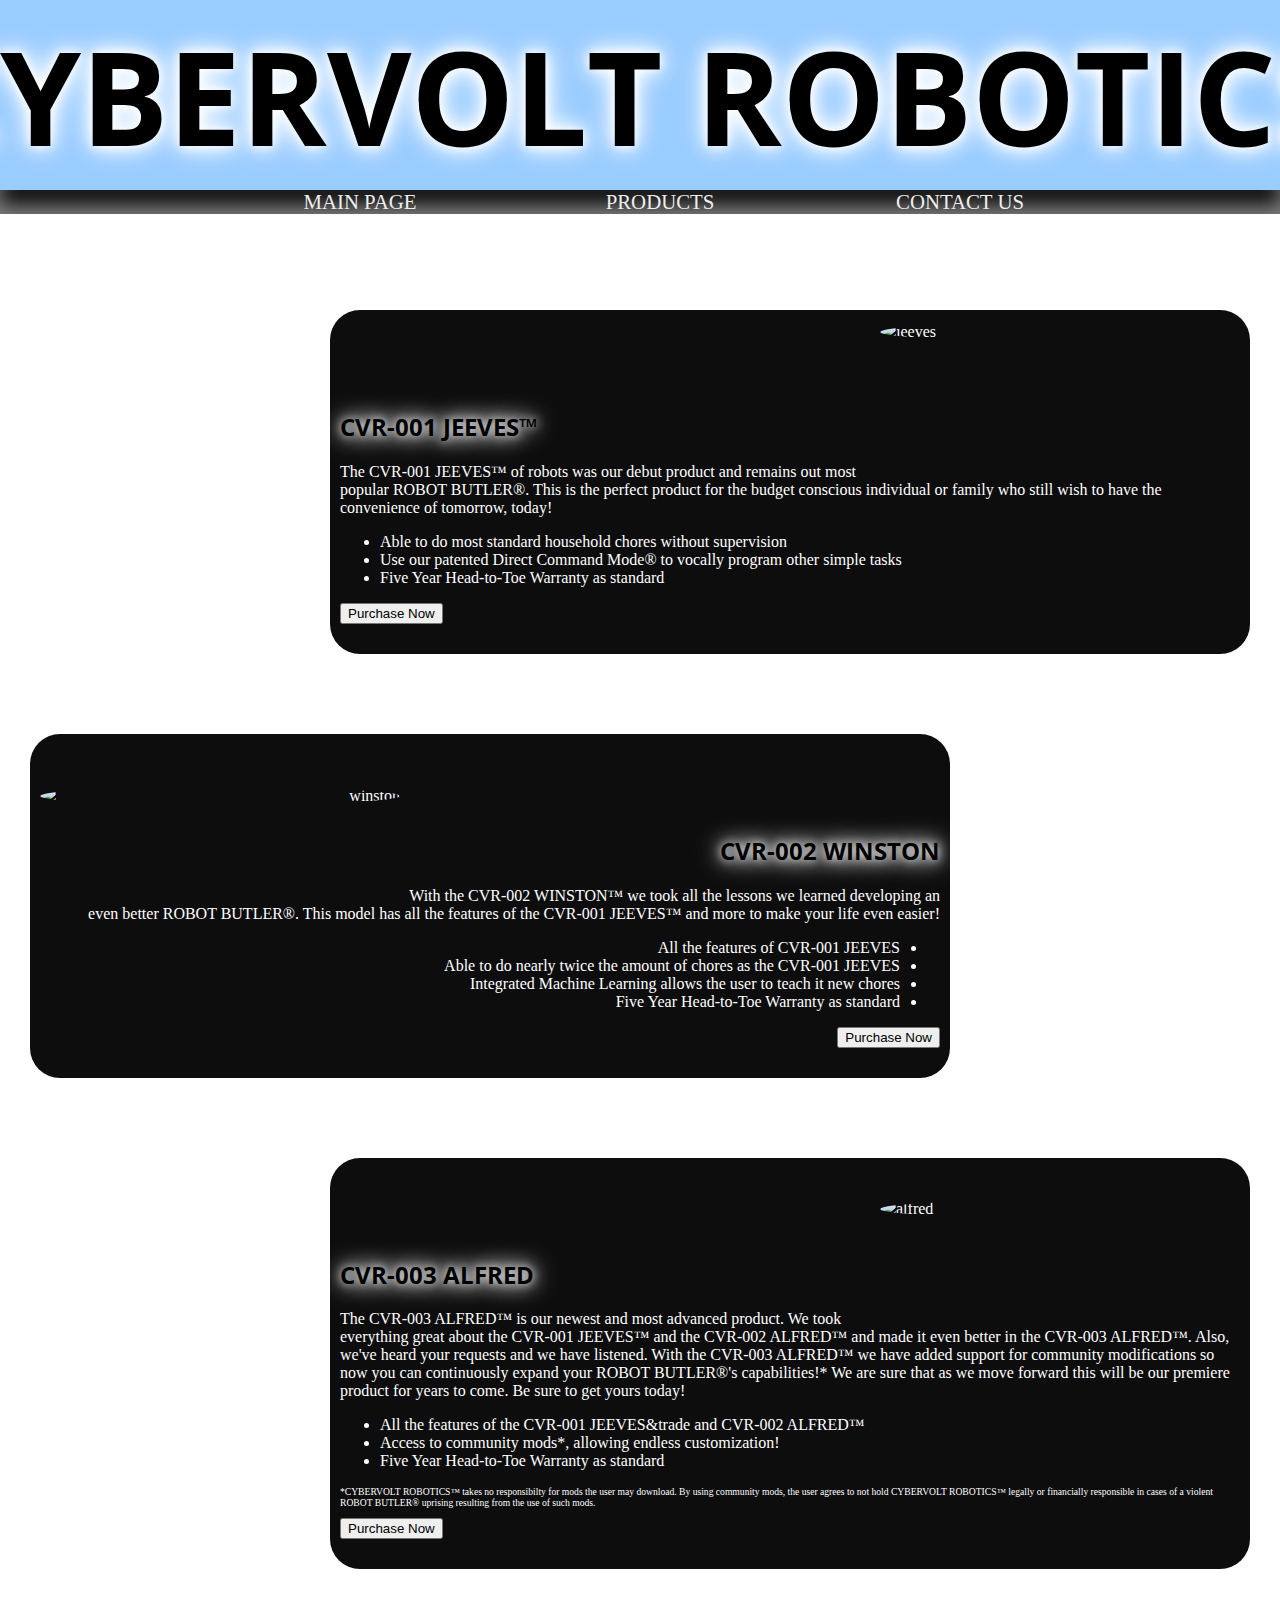
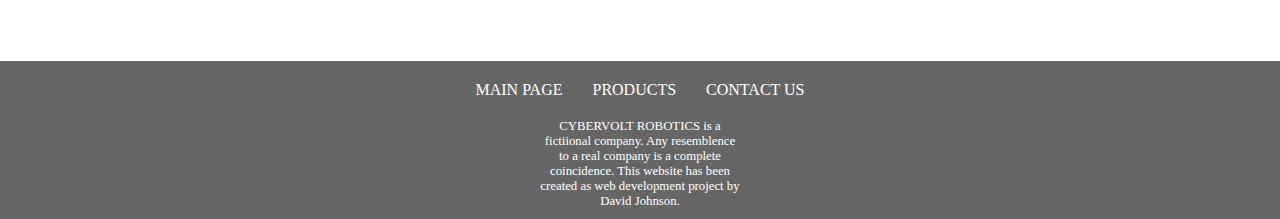
==== products.html @ 0d98b797 "Add files via upload" ====
<!--------f-----------

    Name: David Johnson
    Date: Dec 6th, 2023
    Description:  Products page. Very similar to the main page.
	
--------------------->

<!DOCTYPE html>
<html lang="en">
<head>
	<meta charset="utf-8">
	<meta name="viewport" content="width=device-width, initial-scale=1">
	<title>PRODUCTS</title>
		<link rel="stylesheet" href="styles.css" />
	<link rel="preconnect" href="https://fonts.googleapis.com">
	<link rel="preconnect" href="https://fonts.gstatic.com" crossorigin>
	<link href="https://fonts.googleapis.com/css2?family=Open+Sans:wght@300&display=swap" rel="stylesheet"> 
</head>
<body>
	<header>
		<div id="head">
			<h1>CYBERVOLT ROBOTICS</h1>
			<p>&trade;</p>
		</div>
		<nav id="navbar" aria-label="navigation bar">
			<ul>
				<li><a href="index.html">MAIN PAGE</a></li>
				<li><a href="products.html">PRODUCTS</a></li>
				<li><a href="contact.html">CONTACT US</a></li>
			</ul>
		</nav>
	</header>
	<main>
		<div id="jeeves">
			<h2 class="intro">CVR-001 JEEVES&trade;</h2>
			<image src="images/jeeves.jpg" alt="jeeves">
			<p>The CVR-001 JEEVES&trade; of robots was our debut product and remains out most popular ROBOT BUTLER&reg;. This is the perfect product for the budget conscious individual or family who still wish to have the convenience of tomorrow, today!</p>
			<ul>
				<li>Able to do most standard household chores without supervision</li>
				<li>Use our patented Direct Command Mode&reg; to vocally program other simple tasks</li>
				<li>Five Year Head-to-Toe Warranty as standard</li>
			</ul>
			<button type="button" alt="Purchase Now">Purchase Now</button>
		</div>
		<div id="winston">
			<h2 class="intro">CVR-002 WINSTON</h2>
			<image src="images/winston.jpg" alt="winston">
			<p>With the CVR-002 WINSTON&trade; we took all the lessons we learned developing an even better ROBOT BUTLER&reg;.  This model has all the features of the CVR-001 JEEVES&trade; and more to make your life even easier!</p>
			<ul>
				<li>All the features of CVR-001 JEEVES</li>
				<li>Able to do nearly twice the amount of chores as the CVR-001 JEEVES</li>
				<li>Integrated Machine Learning allows the user to teach it new chores</li>
				<li>Five Year Head-to-Toe Warranty as standard</li>
			</ul>
			<button type="button" alt="Purchase Now">Purchase Now</button>
		</div>
		<div id="alfred">
			<h2 class="intro">CVR-003 ALFRED</h2>
			<image src="images/alfred.jpg" alt="alfred">
			<p>The CVR-003 ALFRED&trade; is our newest and most advanced product. We took everything great about the CVR-001 JEEVES&trade; and the CVR-002 ALFRED&trade; and made it even better in the CVR-003 ALFRED&trade;. Also, we've heard your requests and we have listened. With the CVR-003 ALFRED&trade; we have added support for community modifications so now you can continuously expand your ROBOT BUTLER&reg;'s capabilities!* We are sure that as we move forward this will be our premiere product for years to come. Be sure to get yours today!</p>
			<ul>
				<li>All the features of the CVR-001 JEEVES&trade and CVR-002 ALFRED&trade;</li>
				<li>Access to community mods*, allowing endless customization!</li>
				<li>Five Year Head-to-Toe Warranty as standard</li>
			</ul>
			<p id="fineprint">*CYBERVOLT ROBOTICS&trade; takes no responsibilty for mods the user may download. By using community mods, the user agrees to not hold CYBERVOLT ROBOTICS&trade; legally or financially responsible in cases of a violent ROBOT BUTLER&reg; uprising resulting from the use of such mods.</p>
			<button type="button" alt="Purchase Now">Purchase Now</button>
		</div>
	</main>
	<footer>
		<nav>
			<ul>
				<li><a href="index.html">MAIN PAGE</a></li>
				<li><a href="products.html">PRODUCTS</a></li>
				<li><a href="contact.html">CONTACT US</a></li>
			</ul>
		</nav>
		<p>CYBERVOLT ROBOTICS is a fictiional company. Any resemblence to a real company is a complete coincidence. This website has been created as web development project by David Johnson.</p>
	</footer>
</body>
</html>
---- styles.css ----
/********f************
    
    Project 4
    Name:  Dave Johnson
    Date: Dec 6th, 2023
    Description:  My .css file for project 4. All images used are from https://pixabay.com/ under
    creative commons license.  Dhurjati from google fonts was used for most titles and for the company
    name.


*********************/
/*#head is the label for the title of the company and the image background on every page.
I used nowrap to make sure the image and title looked the same at all window sizes. I used
text-shadow to give the text a neon white effect, and then set the actual text to black
to highlight the neon effect.*/
#head {
	background-image: url('images/headerbg.jpg');
	background-size: cover;

	height: 190px;
	width: 100%;
	align-content: center;
	background-color: #99CCFF;
	display: flex;
  	justify-content: center;
  	align-items: center;
}

#head h1 {
	font-family: 'Open Sans', sans-serif;
	font-size: 130px;
    text-shadow: 0 0 10px white, 0 0 20px white, 0 0 30px white;
    white-space: nowrap;
}

#head p {
	position: relative;
	top: -40px;
}
/*#navbar is the for the navbar just below the company title and background. The nav bar has a
slight neon effect thanks to the box shadow.  I used position: so it would be there would be no 
gap between it and the company title/background. Finally, I created a hover effect that turns
the background of the link white, rounded the border with border-radius, and used box-shadow
to once again create a neon white border.*/
#navbar {
    position: relative;
    top: -16px;
    background-color: black;
    box-shadow: inset 0 -10px 20px rgba(255, 255, 255, 0.5);
}

#navbar ul {
	display: flex;
	list-style-type: none;
	align-content: center;
	justify-content: center;
}

#navbar ul li {
	margin: 0px 50px;
	font-size: 130%;
	width: 200px;
	text-align: center;
}

#navbar ul li a {
	text-decoration: none;
	color: #eeeeee;
}

#navbar ul li:hover, #navbar ul li a:focus {
		background-color: black;
		border-radius: 30px;
		box-shadow: 0 0 10px rgba(255, 255, 255, 0.5), 0 0 20px rgba(255, 255, 255, 0.5), 0 0 30px rgba(255, 255, 255, 0.5);
}

/*I want a uniform look between all three pages, so I set the body tag directly to have a
background image.  I set it to fixed so that it stays in place as the user scrolls up and down.*/
body {
	background: url('images/background.jpg');
	background-repeat: no-repeat;
	background-size: cover;
	background-attachment: fixed;
	padding: 0px;
	margin: 0px;

}

/*Below are the ID's for the main title, and the three different content boxes on the main page.
While I possibly could used a class or two to gain the same effect, I wanted each box to be
customizable, especially in regards to the image placement in each box.  Once again, I used
box-shadow so that the border would have a neon white look.*/
#maintitle {
    width: 900px;
    background-color: rgba(0, 0, 0, 0.95);
    border-radius: 30px;
    border: 0;
    margin: 80px auto;
    padding: 10px;
    box-shadow: 0 0 10px rgba(255, 255, 255, 0.5), 0 0 20px rgba(255, 255, 255, 0.5), 0 0 30px rgba(255, 255, 255, 0.5);
    color: black;
    text-align: center;
    font-family: 'Open Sans', sans-serif;
    text-shadow: 0 0 10px white, 0 0 20px white, 0 0 30px white;
    font-size: 150%;
}

/*The three main content boxes on the main page. I chose to offset them to create a more
dynamic look for the website, as it did not look "right" while lined up in a column.*/

#mainwho {
    width: 900px;
    background-color: rgba(0, 0, 0, 0.95);
    border-radius: 30px;
    border: 0;
    margin: 80px auto;
    padding: 80px 10px 30px 10px;
    box-shadow: 0 0 10px rgba(255, 255, 255, 0.5), 0 0 20px rgba(255, 255, 255, 0.5), 0 0 30px rgba(255, 255, 255, 0.5);
    color: white;
	position: relative;
    left: 150px;
}

#mainwho img {
	border-radius: 50%;
	width: 30%;
	float: right;
	position: relative;
	top: -140px;
}

#mainhistory {
    width: 900px;
    background-color: rgba(0, 0, 0, 0.95);
    border-radius: 30px;
    border: 0;
    margin: 80px auto;
    padding: 80px 10px 30px 10px;
    box-shadow: 0 0 10px rgba(255, 255, 255, 0.5), 0 0 20px rgba(255, 255, 255, 0.5), 0 0 30px rgba(255, 255, 255, 0.5);
    color: white;
    text-align: right;
    position: relative;
    right: 150px;
}

#mainhistory img {
	border-radius: 50%;
	width: 40%;
	float: left;
	position: relative;
	top: -130px;
}


#employment {
    width: 900px;
    background-color: rgba(0, 0, 0, 0.95);
    border-radius: 30px;
    border: 0;
    margin: 80px auto;
    padding: 80px 10px 30px 10px;
    box-shadow: 0 0 10px rgba(255, 255, 255, 0.5), 0 0 20px rgba(255, 255, 255, 0.5), 0 0 30px rgba(255, 255, 255, 0.5);
    color: white;
    position: relative;
    left: 150px;
}

#employment img {
	border-radius: 50%;
	width: 40%;
	float: right;
	position: relative;
	top: -140px;
}

.intro {
	font-family: 'Open Sans', sans-serif;
    text-shadow: 0 0 10px white, 0 0 20px white, 0 0 30px white;
    font-size: 150%;
    color: black;
}

/*These content boxes are extremely similar to the content boxes on the main page. I probably
could have gotten away with reusing them, but once again, I wanted easy cusomization on where
each image is placed so I created individual boxes instead. Just like on the main page, I
chose to offset these boxes from each other for a more dynamic look.*/

#jeeves {
    width: 900px;
    background-color: rgba(0, 0, 0, 0.95);
    border-radius: 30px;
    border: 0;
    margin: 80px auto;
    padding: 80px 10px 30px 10px;
    box-shadow: 0 0 10px rgba(255, 255, 255, 0.5), 0 0 20px rgba(255, 255, 255, 0.5), 0 0 30px rgba(255, 255, 255, 0.5);
    color: white;
	position: relative;
    left: 150px;
}

#jeeves img {
	border-radius: 50%;
	width: 40%;
	float: right;
	position: relative;
	top: -140px;
}

#winston {
	width: 900px;
    background-color: rgba(0, 0, 0, 0.95);
    border-radius: 30px;
    border: 0;
    margin: 80px auto;
    padding: 80px 10px 30px 10px;
    box-shadow: 0 0 10px rgba(255, 255, 255, 0.5), 0 0 20px rgba(255, 255, 255, 0.5), 0 0 30px rgba(255, 255, 255, 0.5);
    color: white;
    text-align: right;
    position: relative;
    right: 150px;
}

#winston ul {
    direction: rtl; /* Set the direction to right-to-left */
}

#winston img {
	border-radius: 50%;
	width: 40%;
	float: left;
	position: relative;
	top: -100px;
}


#alfred {
    width: 900px;
    background-color: rgba(0, 0, 0, 0.95);
    border-radius: 30px;
    border: 0;
    margin: 80px auto;
    padding: 80px 10px 30px 10px;
    box-shadow: 0 0 10px rgba(255, 255, 255, 0.5), 0 0 20px rgba(255, 255, 255, 0.5), 0 0 30px rgba(255, 255, 255, 0.5);
    color: white;
	position: relative;
    left: 150px;
}

#alfred img {
	border-radius: 50%;
	width: 40%;
	float: right;
	position: relative;
	top: -110px;
}

#fineprint {
	font-size: 60%;
}

/*The main contact us content box. Because there's just one content box, it is centered
on the screen.*/
#contactus {
    width: 900px;
    background-color: rgba(0, 0, 0, 0.95);
    border-radius: 30px;
    border: 0;
    margin: 80px auto;
    padding: 80px 10px 30px 10px;
    box-shadow: 0 0 10px rgba(255, 255, 255, 0.5), 0 0 20px rgba(255, 255, 255, 0.5), 0 0 30px rgba(255, 255, 255, 0.5);
    color: white;
    text-align: left;
}

#contacttitle {
	font-family: 'Open Sans', sans-serif;
    text-shadow: 0 0 10px white, 0 0 20px white, 0 0 30px white;
    font-size: 250%;
    color: black;
}
/*This is to get rid of the default fieldset border*/
#contactus fieldset {
    border: none; 
    padding: 0;
}

#contactus ul {
    list-style-type: none;
    padding: 0;
    margin: 0;
}

#contactus li {
    margin-bottom: 20px;
}

#comment {
    width: 500px;
}

#contactus label {
    display: block;
    margin-bottom: 5px;
}
/*To center the buttons on the content box*/
.center {
    text-align: center;
    margin-top: 20px;
}

.center button {
    margin: 0 10px;
}

.contacterror {
    color: red;
}

/*Because we want the look of the footer to be uniform on every page, I modify the look of it
directly.  To make the page look similar to other corporate pages I've seen, I changed the footer
so that it has a distinct look compared to the rest of the page. The entire footer is a gray box
that comes from the bottome of the page and has plain white text.*/
footer {
    background-color: #666;
    text-align: center;
    color: #fff;
    position: relative;
    top: 12px;
    margin: 0px;
    align-content: center;
}

footer nav ul {
    display: flex;
    list-style-type: none;
    justify-content: center;
    align-items: center;
    width: 100%;
    margin: 0;
    padding: 20px 0;
}

footer nav ul li {
    margin: 0 15px;
    padding: 0;
    display: flex;
    align-items: center;
}

footer nav ul li a {
    text-decoration: none;
    color: #fff;
}

footer p {
    width: 200px;
    font-size: 80%;
 	margin: auto;
    padding-bottom: 10px;
}
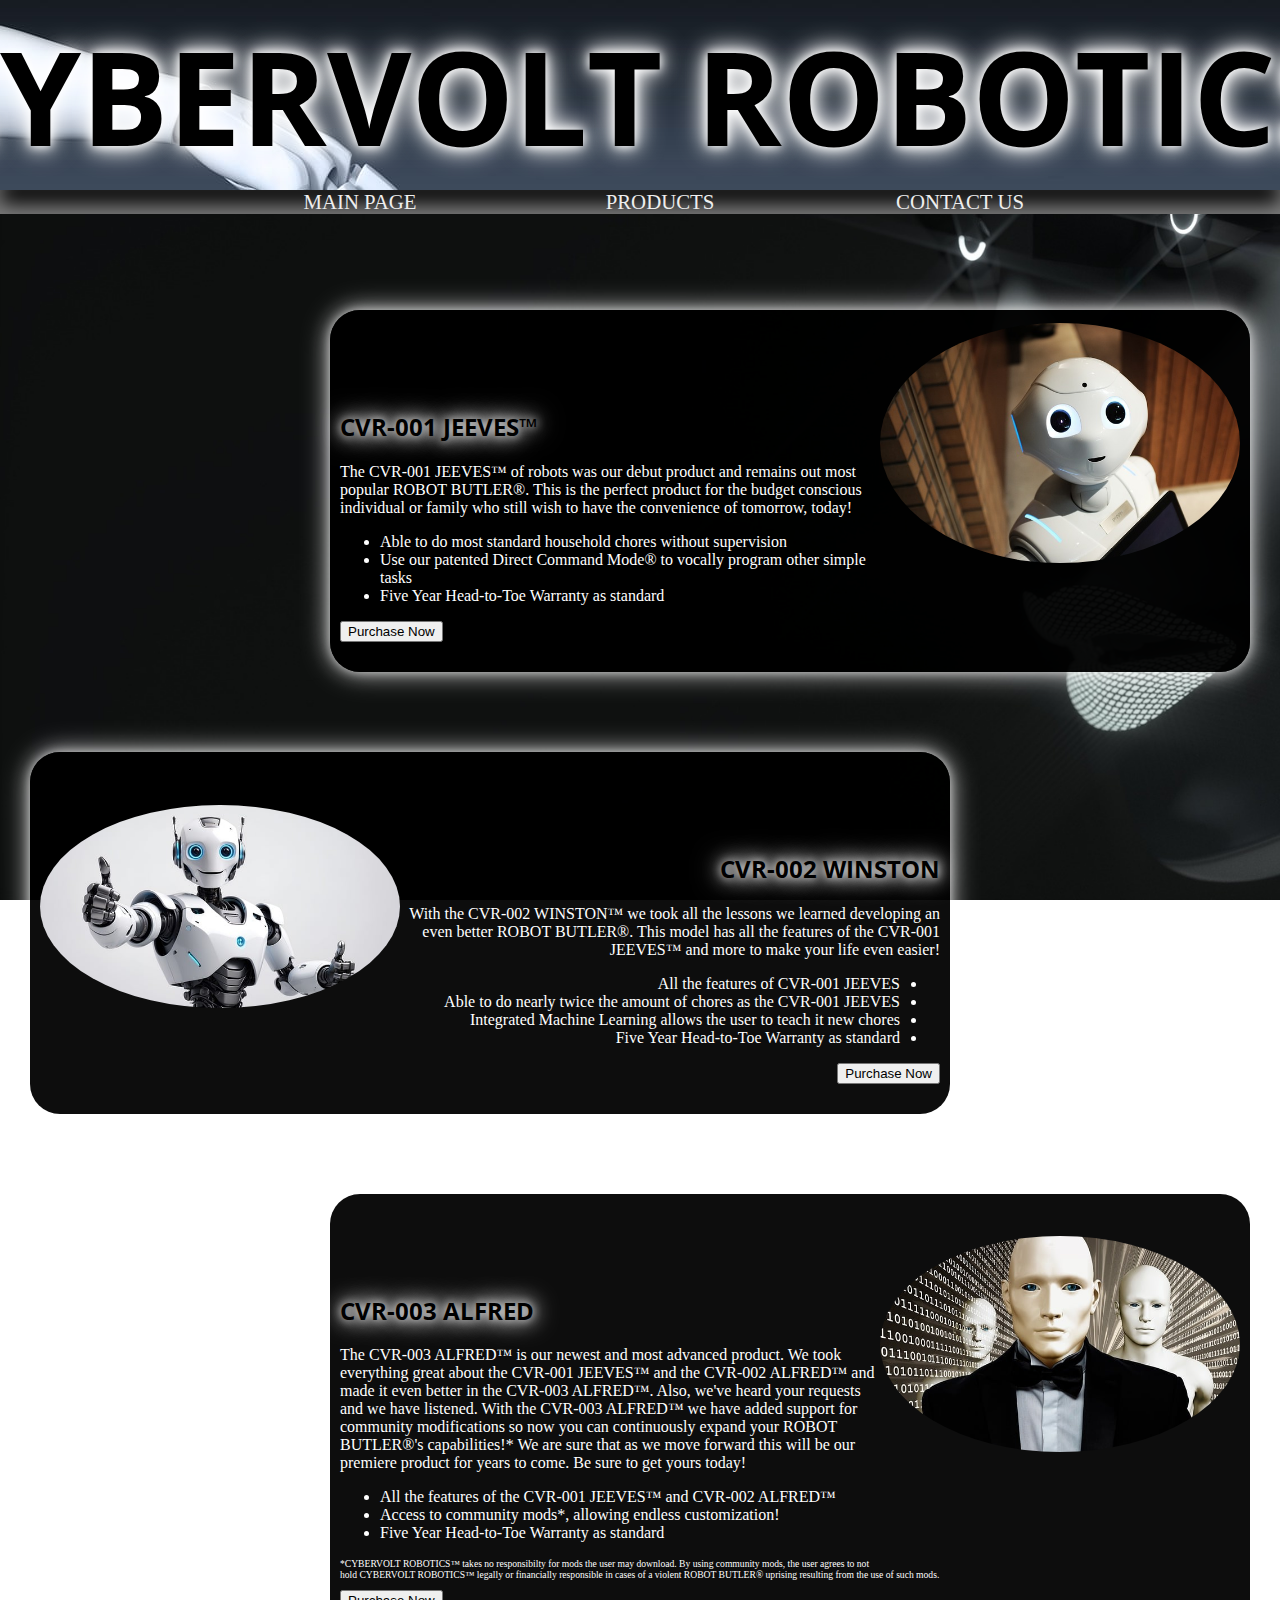
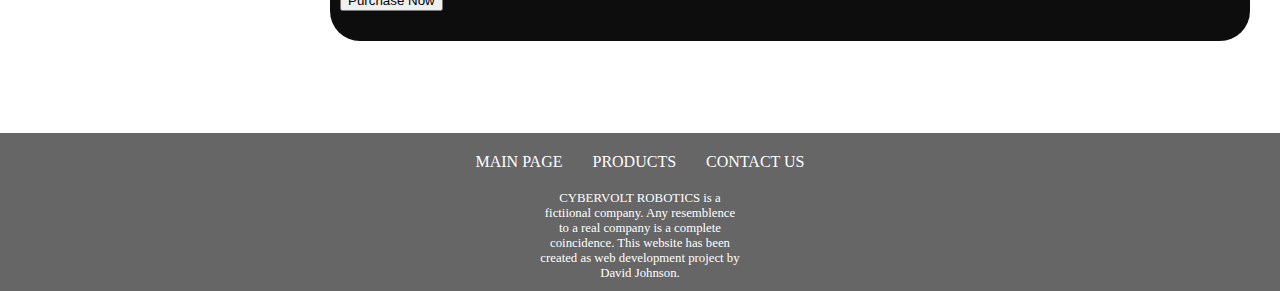
==== commit d14fb2de: "products.html" ====
--- a/products.html
+++ b/products.html
@@ -60,7 +60,7 @@
 			<image src="images/alfred.jpg" alt="alfred">
 			<p>The CVR-003 ALFRED&trade; is our newest and most advanced product. We took everything great about the CVR-001 JEEVES&trade; and the CVR-002 ALFRED&trade; and made it even better in the CVR-003 ALFRED&trade;. Also, we've heard your requests and we have listened. With the CVR-003 ALFRED&trade; we have added support for community modifications so now you can continuously expand your ROBOT BUTLER&reg;'s capabilities!* We are sure that as we move forward this will be our premiere product for years to come. Be sure to get yours today!</p>
 			<ul>
-				<li>All the features of the CVR-001 JEEVES&trade and CVR-002 ALFRED&trade;</li>
+				<li>All the features of the CVR-001 JEEVES&trade; and CVR-002 ALFRED&trade;</li>
 				<li>Access to community mods*, allowing endless customization!</li>
 				<li>Five Year Head-to-Toe Warranty as standard</li>
 			</ul>
@@ -79,4 +79,4 @@
 		<p>CYBERVOLT ROBOTICS is a fictiional company. Any resemblence to a real company is a complete coincidence. This website has been created as web development project by David Johnson.</p>
 	</footer>
 </body>
-</html>+</html>
